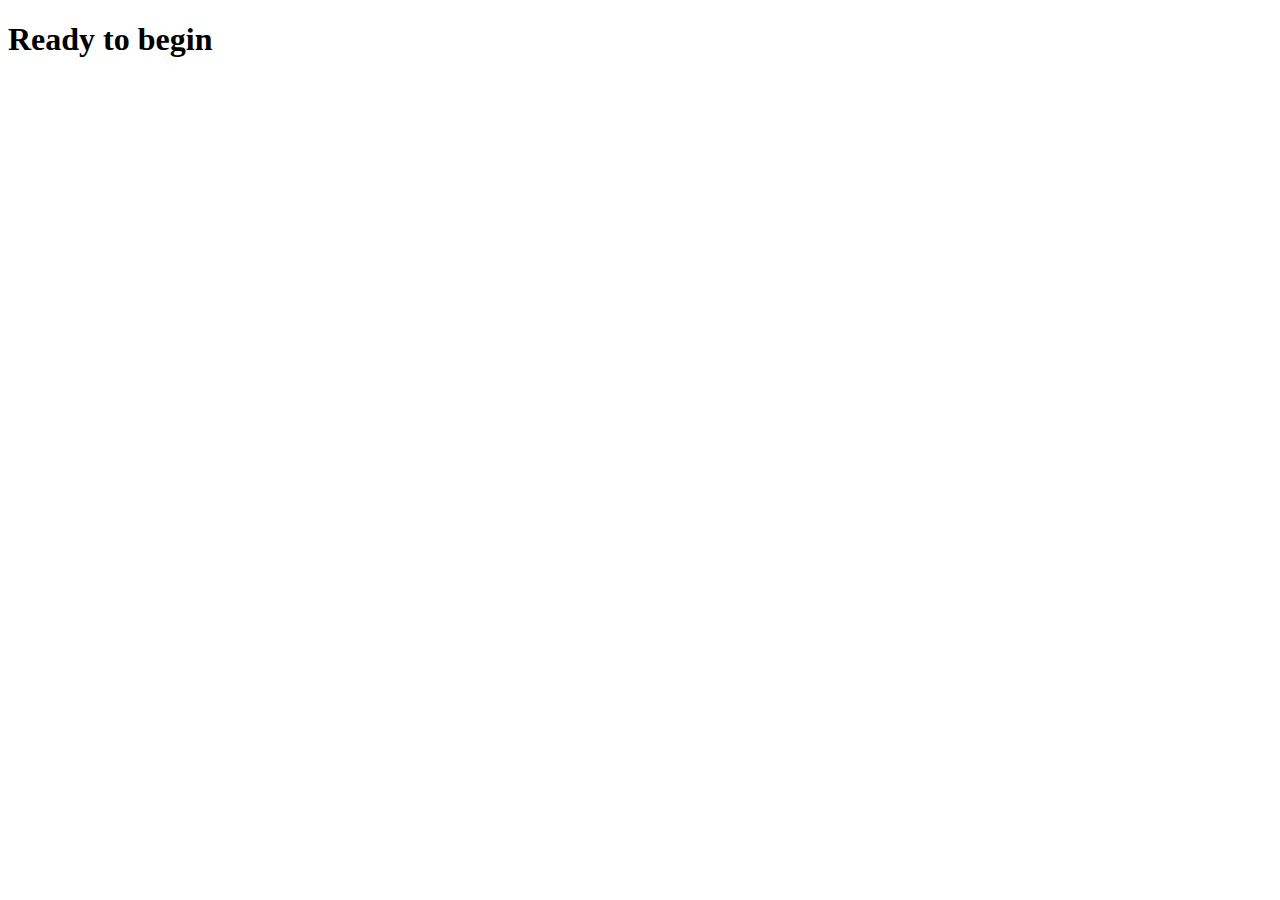
==== Module2-solution/index.html @ 29070fb8 "Ready steady" ====
<!DOCTYPE html>
<html>
<head>
	<meta charset="utf-8">
	<meta name="viewport" content="width=device-width, initial-scale=1">
	<title>
		Module2-Solution
	</title>
</head>
<body>
<h1> Ready to begin </h1>
</body>
</html>
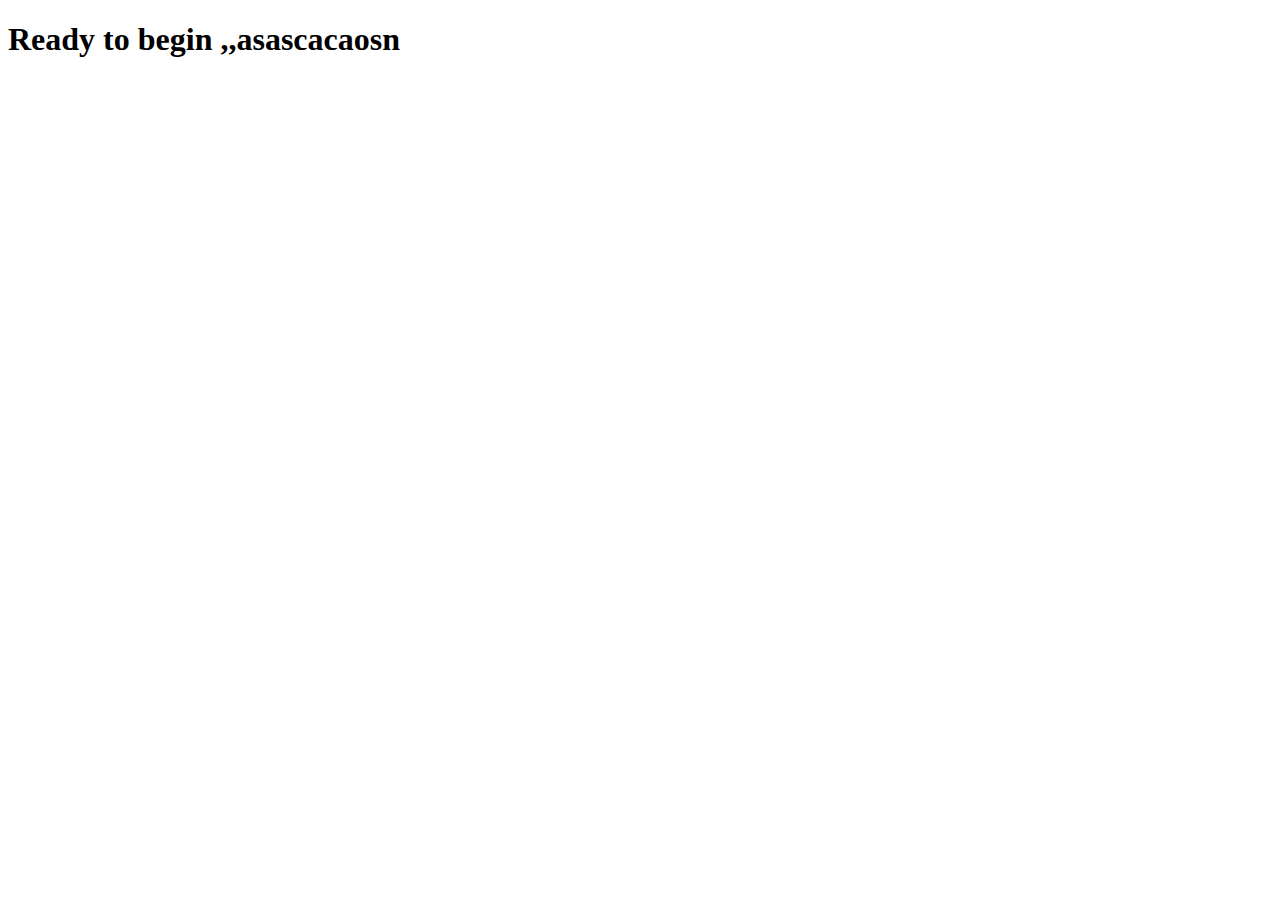
==== commit 7f8b746f: "lets start" ====
--- a/Module2-solution/index.html
+++ b/Module2-solution/index.html
@@ -8,6 +8,6 @@
 	</title>
 </head>
 <body>
-<h1> Ready to begin </h1>
+<h1> Ready to begin ,,asascacaosn</h1>
 </body>
 </html>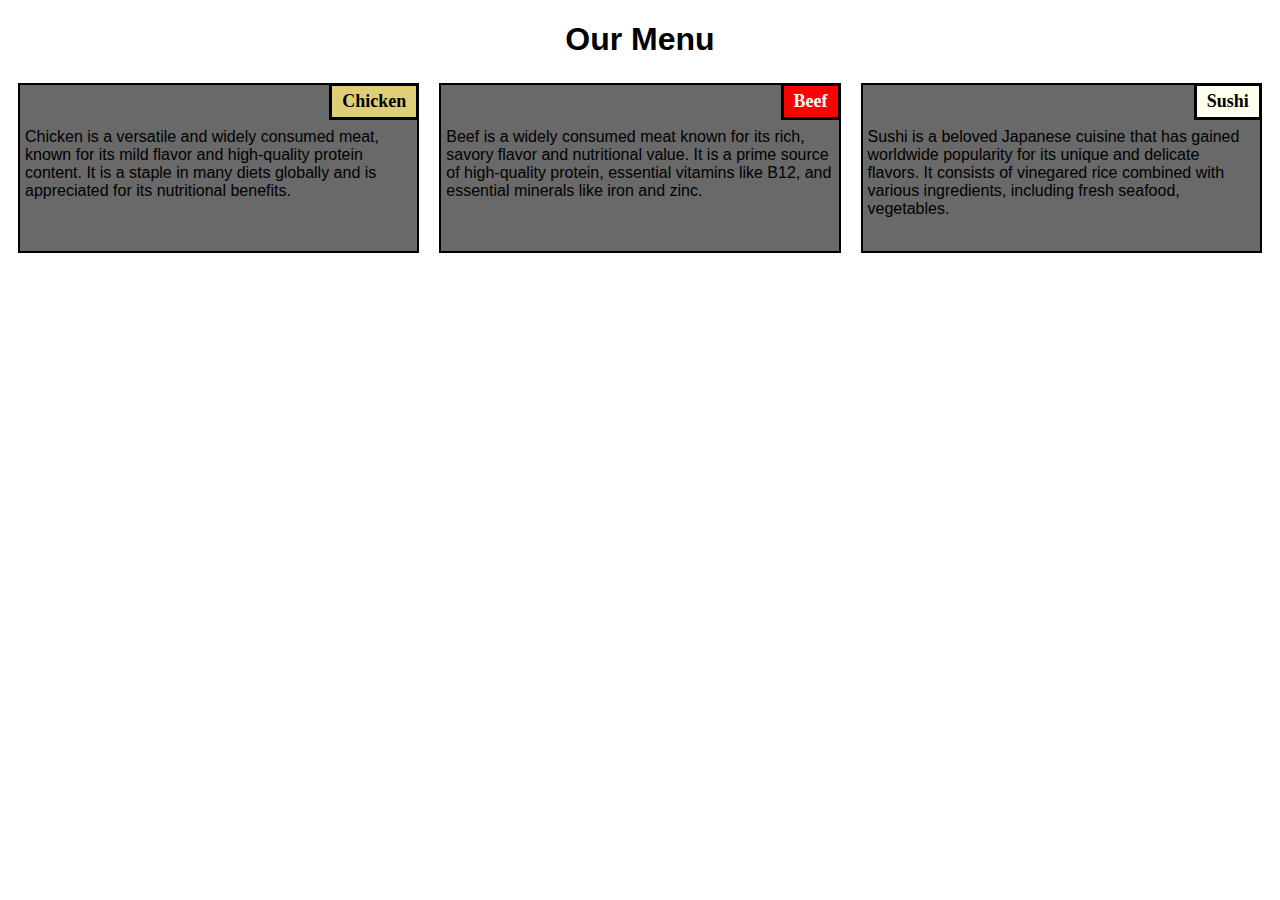
==== commit 549aa189: "assignment completed" ====
--- a/Module2-solution/index.html
+++ b/Module2-solution/index.html
@@ -1,13 +1,31 @@
 <!DOCTYPE html>
 <html>
 <head>
-	<meta charset="utf-8">
-	<meta name="viewport" content="width=device-width, initial-scale=1">
-	<title>
-		Module2-Solution
-	</title>
+  <meta charset="utf-8">
+  <title>Assignment Solution For Module 2</title>
+  <link rel="stylesheet" href="style.css"> <!-- Link to your external CSS file -->
 </head>
 <body>
-<h1> Ready to begin ,,asascacaosn</h1>
+  <h1>Our Menu</h1>
+
+  <div class="container">
+    <div class="row">
+      <div class="col-lg-4 col-md-6">
+        <div class="section-title-c">Chicken</div>
+        <p>Chicken is a versatile and widely consumed meat, known for its mild flavor and high-quality protein content. It is a staple in many diets globally and is appreciated for its nutritional benefits.</p>
+      </div>
+      <div class="col-lg-4 col-md-6">
+        <div class="section-title-b">Beef</div>
+        <p>
+         Beef is a widely consumed meat known for its rich, savory flavor and nutritional value. It is a prime source of high-quality protein, essential vitamins like B12, and essential minerals like iron and zinc.
+     	</p>
+      </div>
+      <div class="col-lg-4 col-md-6 col-md-12">
+        <div class="section-title-s">Sushi</div>
+        <p>Sushi is a beloved Japanese cuisine that has gained worldwide popularity for its unique and delicate flavors. It consists of vinegared rice combined with various ingredients, including fresh seafood, vegetables.</p>
+      </div>
+    </div>
+  </div>
+
 </body>
-</html>+</html>
--- a/Module2-solution/style.css
+++ b/Module2-solution/style.css
@@ -0,0 +1,224 @@
+/********** Base styles **********/
+
+
+* {
+  box-sizing: border-box;
+  padding: 0px;
+}
+h1 {
+  font-family: sans-serif;
+  text-align: center;
+  margin-bottom: 15px;
+}
+
+p {
+  border: 2px solid black;
+  background-color: #696969;
+  width: 100%;
+  height: 170px;
+  margin-right: auto;
+  margin-left: auto;
+  font-family: Helvetica;
+  color: black;
+  padding: 5px;
+  margin: 0px;
+}
+
+
+/* style.css */
+
+/* Add custom CSS for section titles */
+.section-title-c {
+  float: right;
+  background-color: #ddce77;
+  color: black;
+  padding: 5px 10px;
+  margin: 10;
+  margin-left: 768px;
+  margin-bottom: 8px;
+  font-family: cursive;
+  font-weight: bold;
+  font-size: 18px;
+  border: solid;
+}
+
+.section-title-b {
+  float: right;
+  background-color: #FF0000;
+  color: #fff;
+  padding: 5px 10px;
+  margin-left: 768px;
+  margin-bottom: 8px;
+  font-family: cursive;
+  font-weight: bold;
+  font-size: 18px;
+  border: solid black;
+}
+
+.section-title-s {
+  float: right;
+  background-color: #FFFFED;
+  color: black ;
+  padding: 5px 10px;
+  margin-left: 992px;
+  margin-bottom: 8px;
+  font-family: cursive;
+  font-weight: bold;
+  font-size: 18px;
+  border: solid;
+}
+
+/* Add custom CSS to adjust spacing between sections */
+.col-lg-4 {
+  margin-bottom: 20px;
+  position: relative; /* Ensure relative positioning for section titles */
+}
+
+/* Additional styling for responsiveness */
+@media screen and (max-width: 768px) {
+  .col-lg-4 {
+    margin-bottom: 10px; /* Adjust spacing for smaller screens */
+  }
+}
+
+
+/* Simple Responsive Framework. */
+.row {
+  width: 100%;
+}
+
+/********** Desktop Version **********/
+@media (min-width: 992px) {
+  .col-lg-1, .col-lg-2, .col-lg-3, .col-lg-4, .col-lg-5, .col-lg-6, .col-lg-7, .col-lg-8, .col-lg-9, .col-lg-10, .col-lg-11, .col-lg-12 {
+    float: left;
+    border: 0px solid green;
+    padding: 10px;
+  
+  }
+  .col-lg-1 {
+    width: 8.33%;
+  }
+  .col-lg-2 {
+    width: 16.66%;
+  }
+  .col-lg-3 {
+    width: 25%;
+  }
+  .col-lg-4 {
+    width: 33.33%;
+  }
+  .col-lg-5 {
+    width: 41.66%;
+  }
+  .col-lg-6 {
+    width: 50%;
+  }
+  .col-lg-7 {
+    width: 58.33%;
+  }
+  .col-lg-8 {
+    width: 66.66%;
+  }
+  .col-lg-9 {
+    width: 74.99%;
+  }
+  .col-lg-10 {
+    width: 83.33%;
+  }
+  .col-lg-11 {
+    width: 91.66%;
+  }
+  .col-lg-12 {
+    width: 100%;
+  }
+}
+
+/********** Tablet Version **********/
+@media (min-width: 768px) and (max-width: 991px) {
+  .col-md-1, .col-md-2, .col-md-3, .col-md-4, .col-md-5, .col-md-6, .col-md-7, .col-md-8, .col-md-9, .col-md-10, .col-md-11, .col-md-12 {
+    float: left;
+    border: 0px solid green;
+    padding: 10px;
+  }
+  .col-md-1 {
+    width: 8.33%;
+  }
+  .col-md-2 {
+    width: 16.66%;
+  }
+  .col-md-3 {
+    width: 25%;
+  }
+  .col-md-4 {
+    width: 33.33%;
+  }
+  .col-md-5 {
+    width: 41.66%;
+  }
+  .col-md-6 {
+    width: 50%;
+  }
+  .col-md-7 {
+    width: 58.33%;
+  }
+  .col-md-8 {
+    width: 66.66%;
+  }
+  .col-md-9 {
+    width: 74.99%;
+  }
+  .col-md-10 {
+    width: 83.33%;
+  }
+  .col-md-11 {
+    width: 91.66%;
+  }
+  .col-md-12 {
+    width: 100%;
+  }
+}
+
+/********** Mobile Version **********/
+@media (max-width: 767px) {
+  .col-sm-1, .col-sm-2, .col-sm-3, .col-sm-4, .col-sm-5, .col-sm-6, .col-sm-7, .col-sm-8, .col-sm-9, .col-sm-10, .col-sm-11, .col-sm-12 {
+    float: left;
+    border: 0px solid green;
+    padding: 10px;
+  }
+  .col-sm-1 {
+    width: 8.33%;
+  }
+  .col-sm-2 {
+    width: 16.66%;
+  }
+  .col-sm-3 {
+    width: 25%;
+  }
+  .col-sm-4 {
+    width: 33.33%;
+  }
+  .col-sm-5 {
+    width: 41.66%;
+  }
+  .col-sm-6 {
+    width: 50%;
+  }
+  .col-sm-7 {
+    width: 58.33%;
+  }
+  .col-sm-8 {
+    width: 66.66%;
+  }
+  .col-sm-9 {
+    width: 74.99%;
+  }
+  .col-sm-10 {
+    width: 83.33%;
+  }
+  .col-sm-11 {
+    width: 91.66%;
+  }
+  .col-sm-12 {
+    width: 100%;
+  }
+}